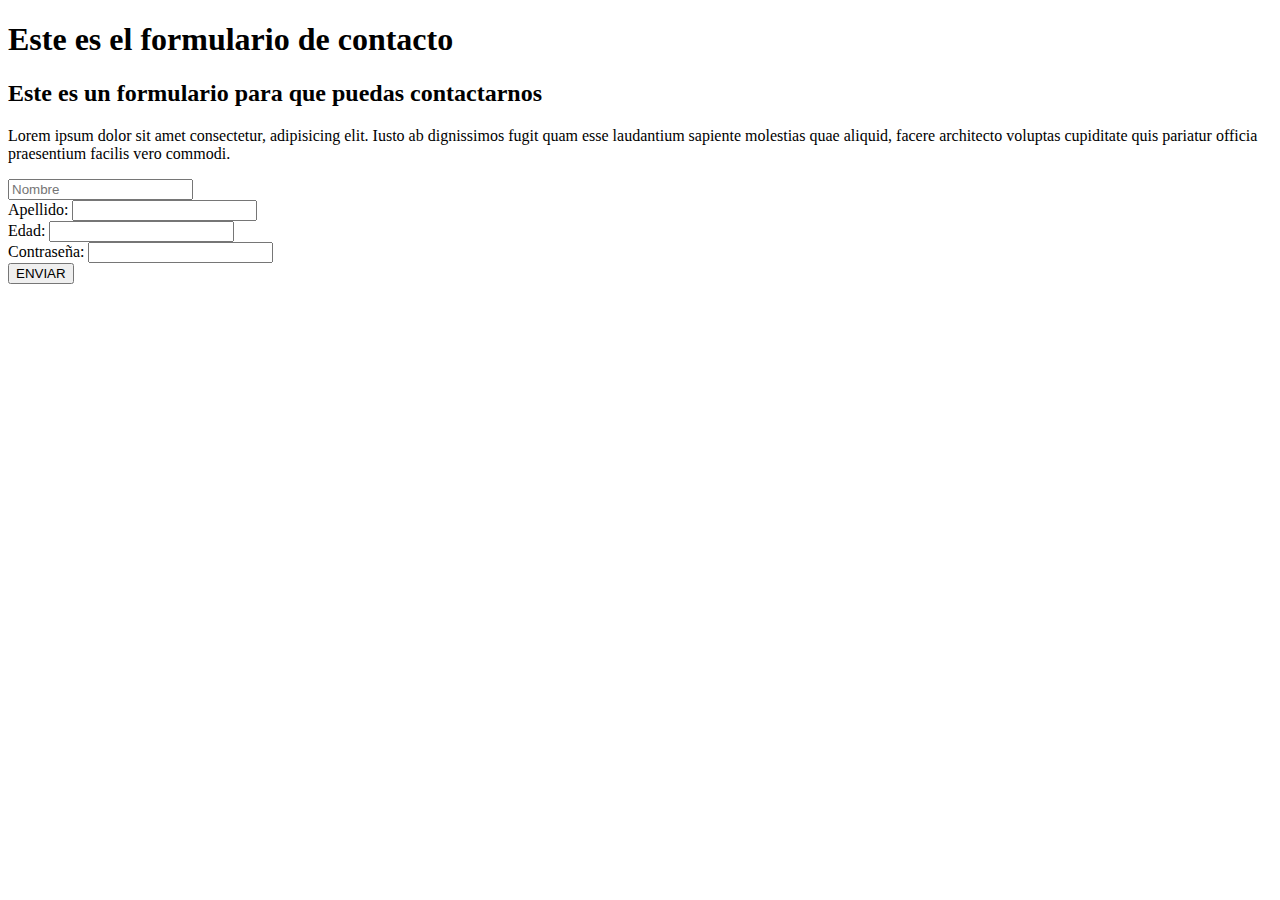
==== contacto.html @ faf331a5 "First commit: HTML file" ====
<!DOCTYPE html>
<html lang="en">
<head>
    <meta charset="UTF-8">
    <meta name="viewport" content="width=device-width, initial-scale=1.0">
    <title>Document</title>
</head>
<body>
    <header>
        <h1>
            Este es el formulario de contacto
        </h1>
    </header>
    <main>
        <div>
            <h2>
                Este es un formulario para que puedas contactarnos
            </h2>
            <p>
                Lorem ipsum dolor sit amet consectetur, adipisicing elit. Iusto ab dignissimos fugit quam esse laudantium sapiente molestias quae aliquid, facere architecto voluptas cupiditate quis pariatur officia praesentium facilis vero commodi.
            </p>
        </div>
        <form>
            <div>
                
                <input type="text" name="nombre" placeholder="Nombre"/>
            </div>

            <div>
                <label for="apellido">Apellido: </label>
                <input type="text" name="apellido"/>
            </div>
            
            <div>
                <label for="edad">Edad: </label>
                <input type="number" name="edad"/>
            </div>

            <div>
                <label for="password">Contraseña: </label>
                <input type="password" name="password"/>
            </div>

            <button>ENVIAR</button>
        </form>
    </main>
</body>
</html>
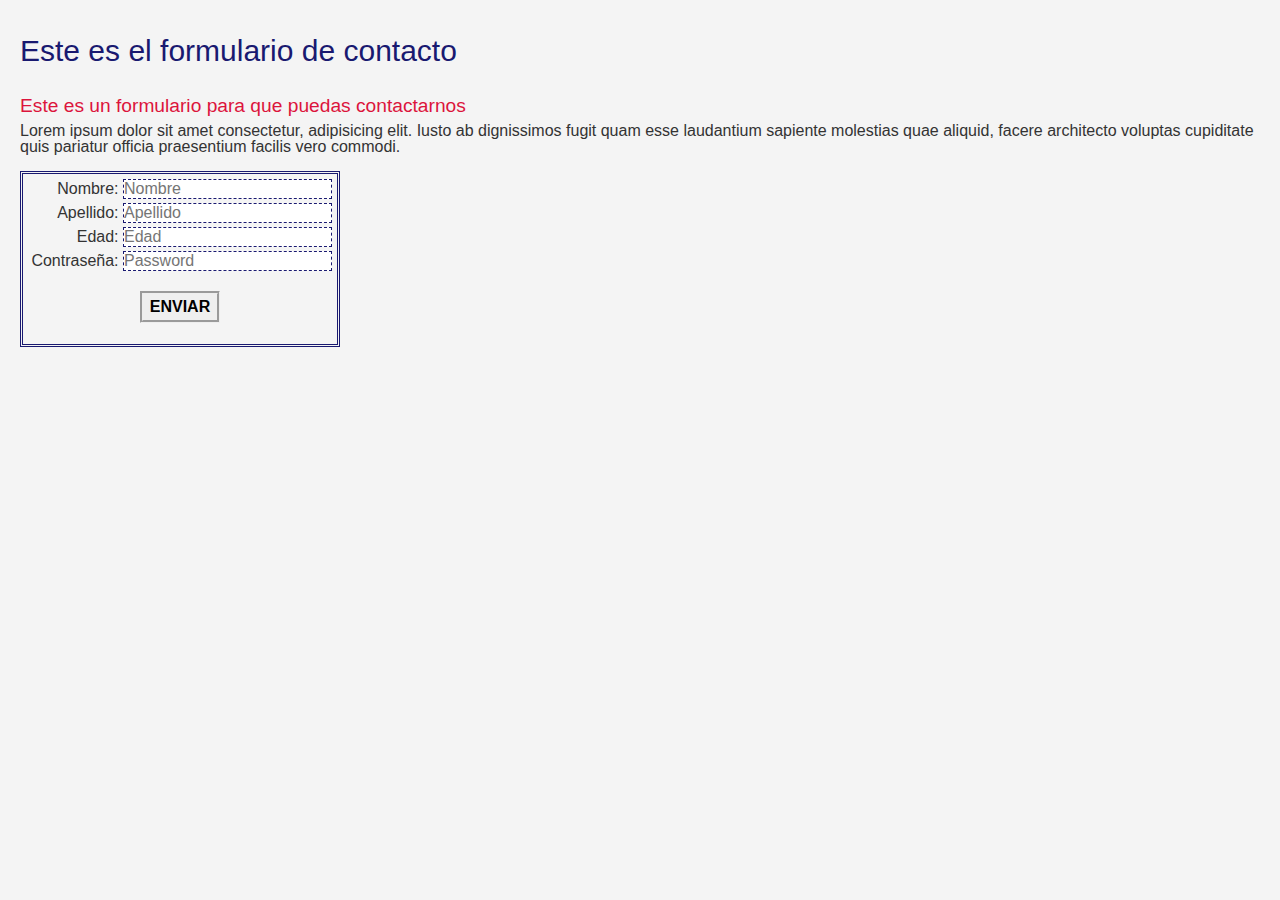
==== commit 69c85a64: "Second commit: CSS homework" ====
--- a/contacto.html
+++ b/contacto.html
@@ -4,44 +4,46 @@
     <meta charset="UTF-8">
     <meta name="viewport" content="width=device-width, initial-scale=1.0">
     <title>Document</title>
+    <link rel="stylesheet" type="text/css" href="./reset.css" />
+    <link rel="stylesheet" type="text/css" href="./styles.css" />
 </head>
 <body>
     <header>
-        <h1>
+        <h1 class="titulo">
             Este es el formulario de contacto
         </h1>
     </header>
     <main>
         <div>
-            <h2>
+            <h2 class="subtitulo">
                 Este es un formulario para que puedas contactarnos
             </h2>
-            <p>
+            <p class="contenido">
                 Lorem ipsum dolor sit amet consectetur, adipisicing elit. Iusto ab dignissimos fugit quam esse laudantium sapiente molestias quae aliquid, facere architecto voluptas cupiditate quis pariatur officia praesentium facilis vero commodi.
             </p>
         </div>
         <form>
-            <div>
-                
-                <input type="text" name="nombre" placeholder="Nombre"/>
+            <div class="elementoForm">
+                <label class="label" for="nombre">Nombre:</label>
+                <input type="text" id="nombre" placeholder="Nombre"/>
             </div>
 
-            <div>
-                <label for="apellido">Apellido: </label>
-                <input type="text" name="apellido"/>
+            <div class="elementoForm">
+                <label class="label" for="apellido">Apellido:</label>
+                <input type="text" id="apellido" placeholder="Apellido"/>
             </div>
             
-            <div>
-                <label for="edad">Edad: </label>
-                <input type="number" name="edad"/>
+            <div class="elementoForm">
+                <label class="label" for="edad">Edad:</label>
+                <input type="number" id="edad" placeholder="Edad"/>
             </div>
 
-            <div>
-                <label for="password">Contraseña: </label>
-                <input type="password" name="password"/>
+            <div class="elementoForm">
+                <label class="label" for="password">Contraseña:</label>
+                <input type="password" id="password" placeholder="Password"/>
             </div>
 
-            <button>ENVIAR</button>
+            <button id="boton">ENVIAR</button>
         </form>
     </main>
 </body>
--- a/styles.css
+++ b/styles.css
@@ -0,0 +1,105 @@
+body {
+    font-family: 'Arial', sans-serif;
+    background-color: #f4f4f4;
+    color: #333;
+    margin: 20px;
+    padding-top: 1em;
+  }
+hr {
+    border: 1px solid #333;
+  }
+ul,
+ol {
+    margin-left: 1em;
+  }
+footer {
+    margin-top: 5em;
+  }
+a {
+    font-weight: bold;
+    font-style: italic;
+    color: midnightblue;
+  }
+a:hover {
+    text-decoration: underline crimson;
+    font-weight: bold;
+    color: crimson;
+  }
+input {
+    border: 1px dashed midnightblue;
+    width: calc(value(form));
+  }
+form {
+    display: flex;
+    flex-direction: column;
+    gap: 4px;
+    margin-top: 1em;
+    border: double;
+    border-color: midnightblue;
+    padding: 5px;
+    width: 20em;
+  }
+.etiqueta {
+    font-size: larger;
+    text-decoration: underline 2px midnightblue;
+    color: midnightblue;
+  }
+.etiqueta:hover {
+    font-weight: bold;
+    text-decoration-color: crimson;
+    color: crimson;
+  }
+.noticia {
+    margin: 1em;
+  }
+.subtitulo {
+    color:crimson;
+    font-size: larger;
+  }
+.contenido {
+    padding-top: 8px;
+    display: flex;
+    flex-direction: column;
+    gap: 5px;
+  }
+.titulo {
+    font-size: 30px;
+    margin-bottom: 1em;
+    color: midnightblue;
+  }
+.elementoForm {
+    align-self: flex-end;
+  }
+#principal {
+    font-size: 2em;
+    text-align: center;
+    font-weight: bold;
+    margin: 1em;
+    color: indigo;
+  }
+#navegador {
+    display: flex;
+    justify-content: space-evenly;
+  }
+#cajaimagen {
+    display: flex;
+    justify-content: center;
+    padding: 2em;
+  }
+#apellido,
+#edad,
+#password {
+    justify-self: flex-end;
+  }
+#boton {
+    margin: 1em;
+    border: 3px groove;
+    height: 2em;
+    width: 5em;
+    align-self: center;
+    font-weight: bold;
+}
+#boton:hover {
+    color: crimson;
+    border: 3px groove crimson;
+}